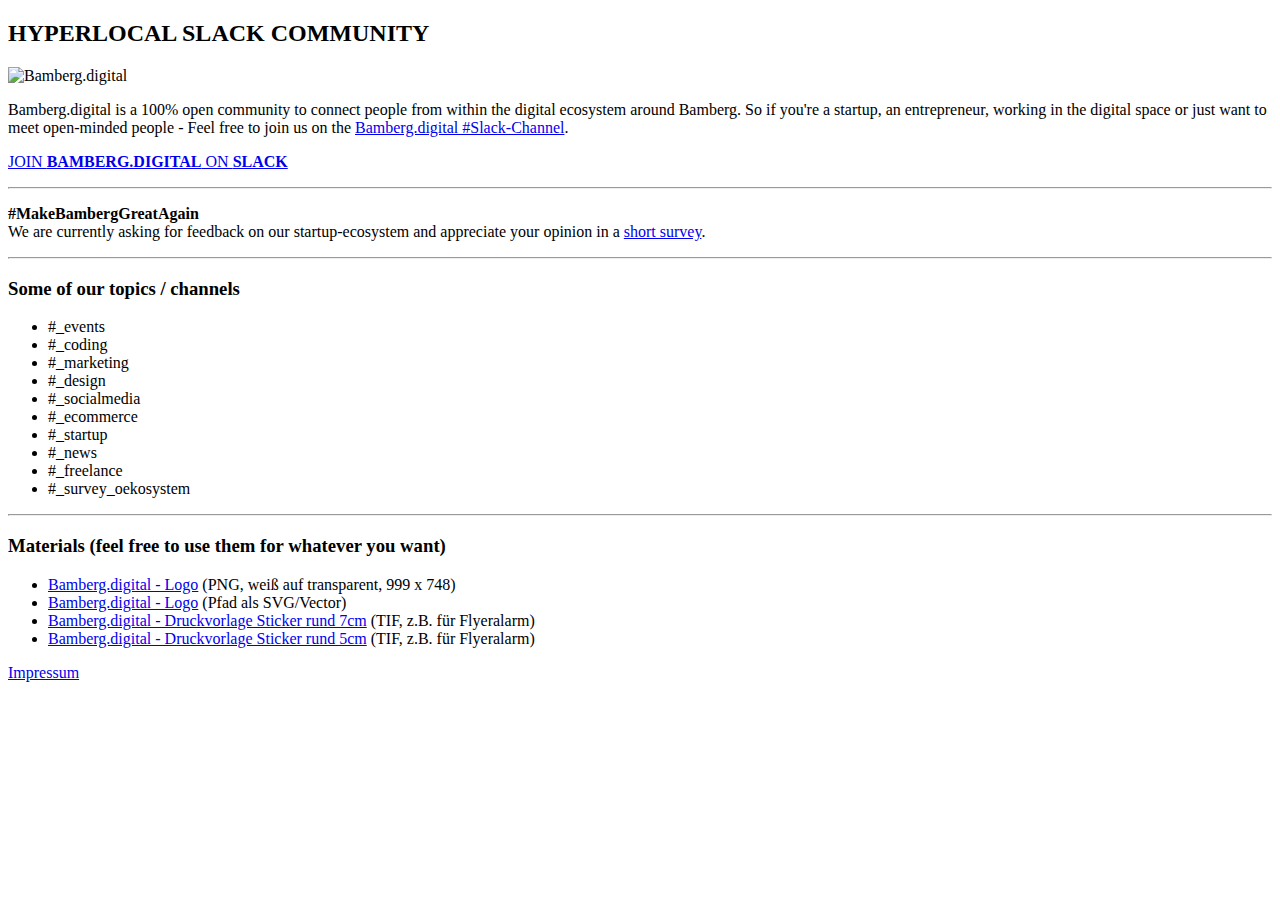
==== index.html @ 25fe6598 "Materials Update" ====
<!doctype html>

<html lang="en">
<head>
  <meta charset="utf-8">

  <title>Bamberg.digital | Hyperlocal Slack-Community for digitals from around Bamberg</title>
  <meta name="description" content="Open Slack-Community connecting digital enthusiasts, webworkers, startups and open-minded people from around Bamberg.">
  <meta name="author" content="Bamberg.digital">
  <meta name="viewport" content="width=device-width, initial-scale=1.0, user-scalable=no">
  <meta property="og:image" content="http://bamberg.digital/img/bamberg_digital_fb.jpg">
  <link rel="icon" href="http://bamberg.digital/img/favicon.png">
  <link rel="stylesheet" href="http://bamberg.digital/css/style.css?v=1.0">
  <link href="https://fonts.googleapis.com/css?family=Roboto+Condensed|Vidaloka" rel="stylesheet">
  <link rel="stylesheet" href="http://bamberg.digital/css/font-awesome-4.7.0/css/font-awesome.min.css">
  <!--[if lt IE 9]>
    <script src="https://cdnjs.cloudflare.com/ajax/libs/html5shiv/3.7.3/html5shiv.js"></script>
  <![endif]-->
</head>

<body>
<section class="page_wrap">
  <h2 class="title_intro">HYPERLOCAL SLACK COMMUNITY</h2>
  <!-- <h1 class="page_title">Connecting Digitals @Bamberg</h1> -->
  <img src="http://bamberg.digital/img/bamberg_digital.png" title="Bamberg.digital" alt="Bamberg.digital">
  <p>Bamberg.digital is a 100% open community to connect people from within the digital ecosystem around Bamberg. So if you're a startup, an entrepreneur, working in the digital space or just want to meet open-minded people - Feel free to join us on the <a href="https://join.slack.com/t/bambergdigital/shared_invite/enQtMjg5NTg4ODg2ODQ4LWMxMDMxOTZiZDBkOGJjMWUzOWI2YzA0NDg0YTM4OWUwYzlhYmU5Y2Q1MDRhZWQwODVlZTdhMjA1N2UyZGI2ZDY">Bamberg.digital #Slack-Channel</a>.</p>
  <div class="divider"></div>
  <p><a href="https://join.slack.com/t/bambergdigital/shared_invite/enQtMjg5NTg4ODg2ODQ4LWMxMDMxOTZiZDBkOGJjMWUzOWI2YzA0NDg0YTM4OWUwYzlhYmU5Y2Q1MDRhZWQwODVlZTdhMjA1N2UyZGI2ZDY" class="slack_button">JOIN <b>BAMBERG.DIGITAL</b> ON <i class="fa fa-slack" aria-hidden="true"></i><b>SLACK</b></a></p>
  <div class="divider"></div>
  <hr>
  <p><strong>#MakeBambergGreatAgain</strong><br>We are currently asking for feedback on our startup-ecosystem and appreciate your opinion in a <a href="http://bit.ly/Startup-Bamberg" target="_blank">short survey</a>.</p>  
  <hr>
  <h3>Some of our topics / channels</h3>
  <div class="table">
  <ul class="channel_list">
    <li>#_events</li> 
    <li>#_coding</li>
    <li>#_marketing</li> 
    <li>#_design</li>
    <li>#_socialmedia</li>
    <li>#_ecommerce</li>
    <li>#_startup</li>
    <li>#_news</li>        
    <li>#_freelance</li>
    <li>#_survey_oekosystem</li>  
  </ul>
  </div>
  
  <hr>
  <h3>Materials (feel free to use them for whatever you want)</h3>
  <div class="table">
  <ul class="material_list">
    <li><a href="http://bamberg.digital/assets/bamberg_digital_lg.png" target="_blank">Bamberg.digital - Logo</a> (PNG, weiß auf transparent, 999 x 748)</li> 
    <li><a href="http://bamberg.digital/assets/bamberg_digital_logo_vector.svg" target="_blank">Bamberg.digital - Logo</a> (Pfad als SVG/Vector)</li>
    <li><a href="http://bamberg.digital/assets/Sticker_7cm.tif" target="_blank">Bamberg.digital - Druckvorlage Sticker rund 7cm</a> (TIF, z.B. für Flyeralarm)</li>  
    <li><a href="http://bamberg.digital/assets/Sticker_5cm.tif" target="_blank">Bamberg.digital - Druckvorlage Sticker rund 5cm</a> (TIF, z.B. für Flyeralarm)</li>  
  </ul>
  </div>
  
</section>
<footer>
<a href="http://bamberg.digital/impressum.html">Impressum</a>
</footer>
<!-- Global site tag (gtag.js) - Google Analytics -->
<script async src="https://www.googletagmanager.com/gtag/js?id=UA-111735735-1"></script>
<script>
  window.dataLayer = window.dataLayer || [];
  function gtag(){dataLayer.push(arguments);}
  gtag('js', new Date());

  gtag('config', 'UA-111735735-1');
</script>
</body>
</html>
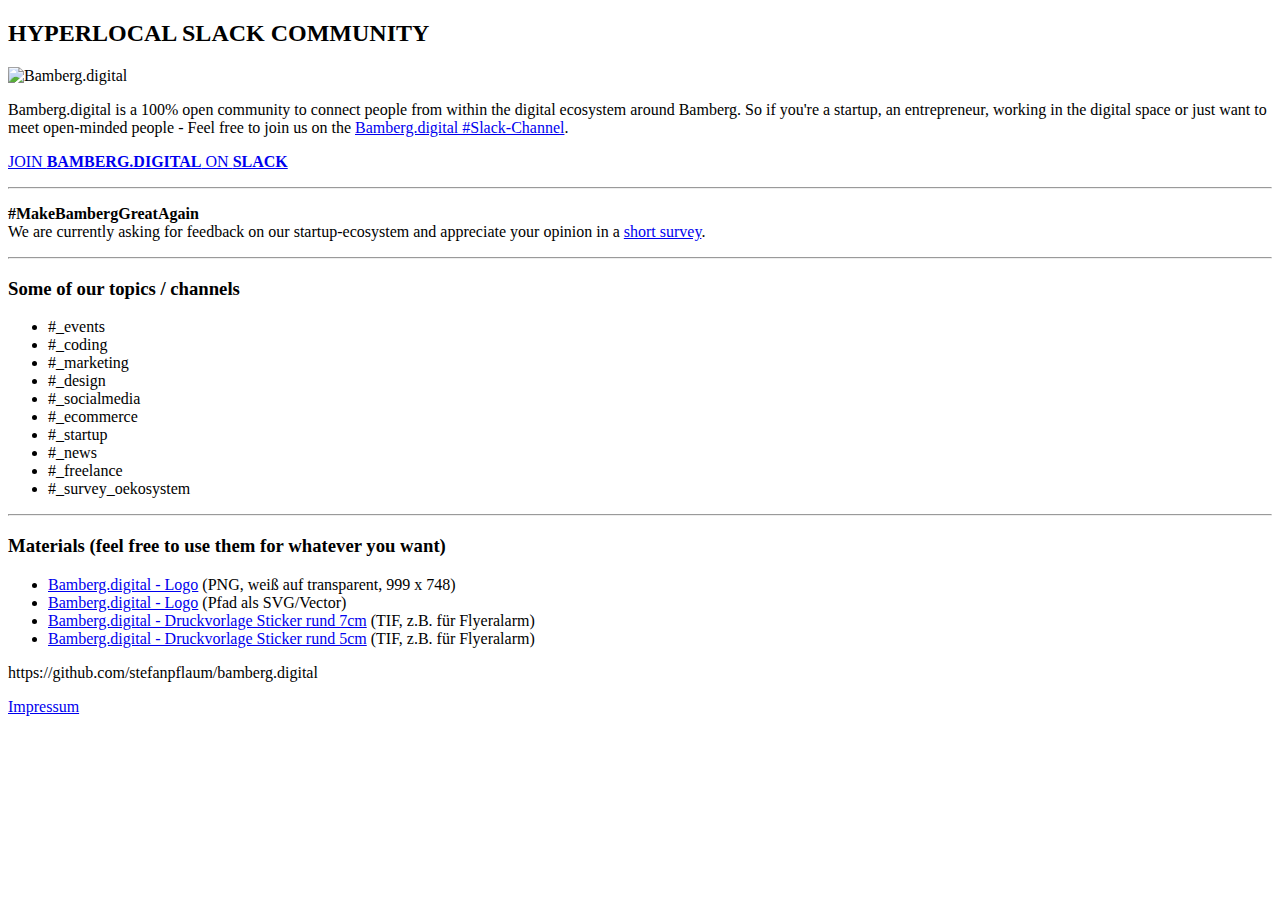
==== commit 35e7c50e: "Update 20.01." ====
--- a/index.html
+++ b/index.html
@@ -56,6 +56,7 @@
     <li><a href="http://bamberg.digital/assets/Sticker_5cm.tif" target="_blank">Bamberg.digital - Druckvorlage Sticker rund 5cm</a> (TIF, z.B. für Flyeralarm)</li>  
   </ul>
   </div>
+  <p>https://github.com/stefanpflaum/bamberg.digital</p>
   
 </section>
 <footer>
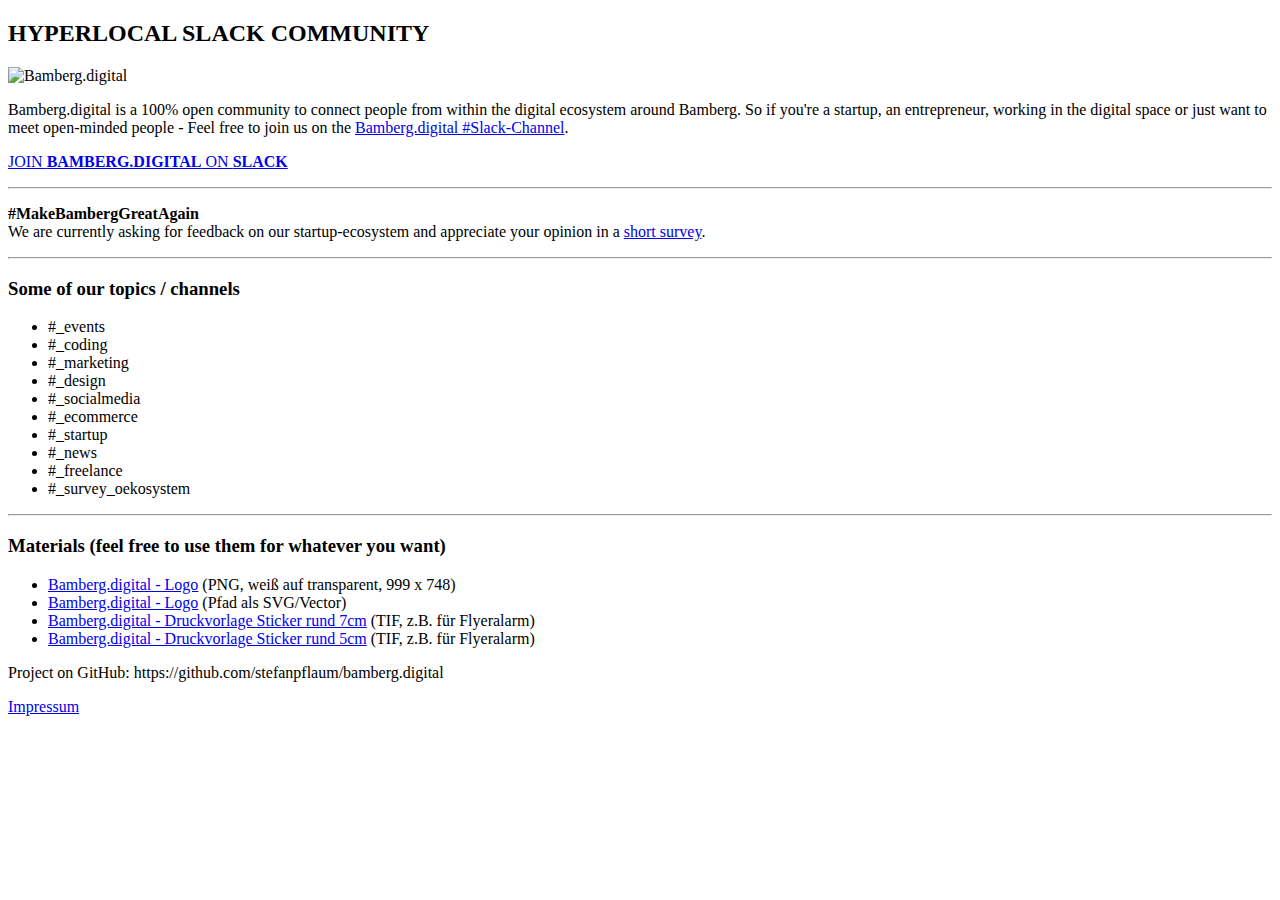
==== commit 0441974b: "GitHub Link" ====
--- a/index.html
+++ b/index.html
@@ -56,7 +56,8 @@
     <li><a href="http://bamberg.digital/assets/Sticker_5cm.tif" target="_blank">Bamberg.digital - Druckvorlage Sticker rund 5cm</a> (TIF, z.B. für Flyeralarm)</li>  
   </ul>
   </div>
-  <p>https://github.com/stefanpflaum/bamberg.digital</p>
+  
+  <p>Project on GitHub: https://github.com/stefanpflaum/bamberg.digital</p>
   
 </section>
 <footer>
